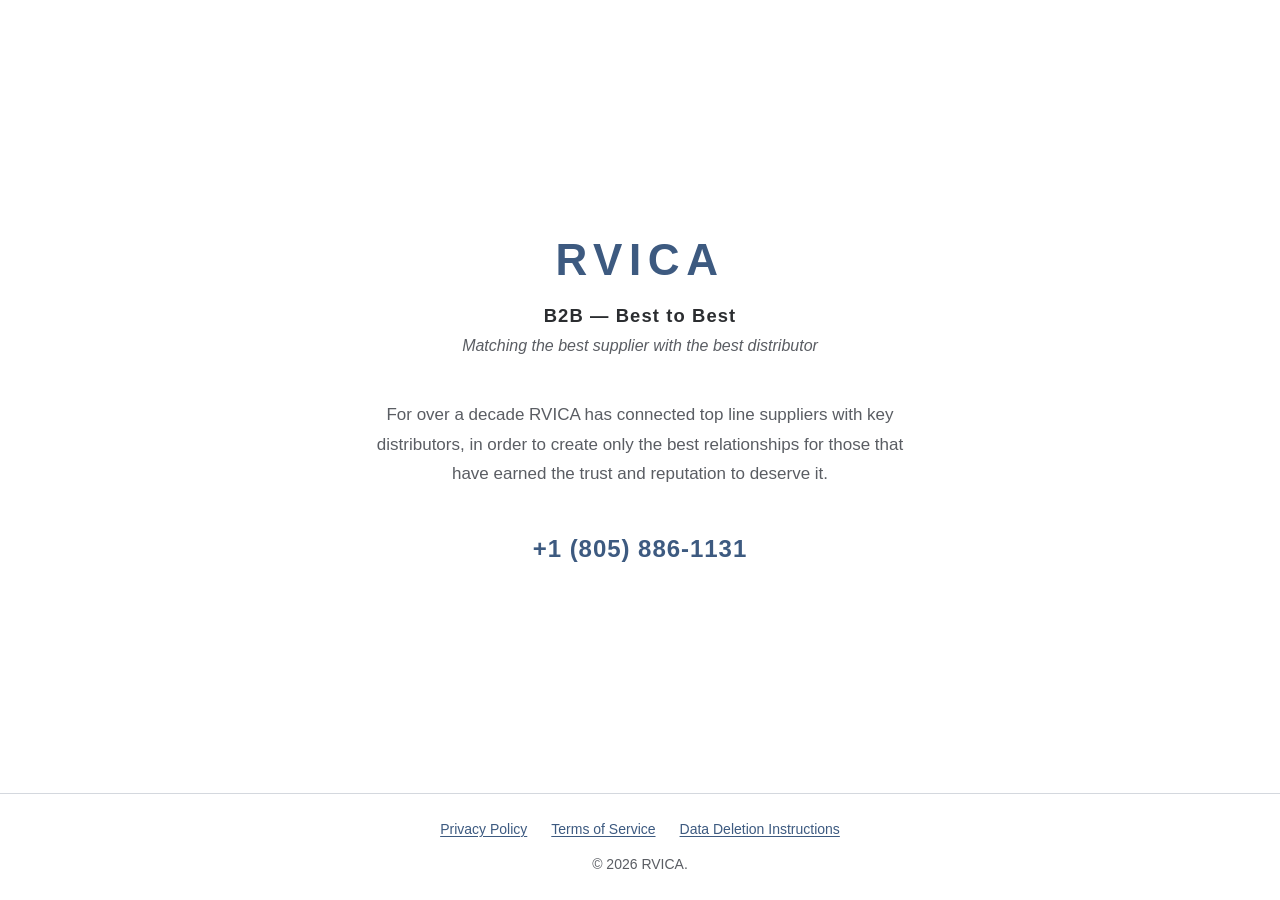
==== index.html @ ec1f27ae "Initial RVICA website — 4 static pages + shared CSS Home page, Privacy Policy, Terms of Service, Dat" ====
<!DOCTYPE html>
<html lang="en">
<head>
  <meta charset="utf-8">
  <meta name="viewport" content="width=device-width, initial-scale=1">
  <title>RVICA — B2B Consulting</title>
  <meta name="description" content="RVICA connects top-line suppliers with key distributors. B2B — Best to Best.">
  <link rel="stylesheet" href="styles.css">
</head>
<body>

  <main class="home-main">
    <h1 class="home-title">RVICA</h1>
    <p class="home-tagline">B2B &mdash; Best to Best</p>
    <p class="home-tagline-sub">Matching the best supplier with the best distributor</p>

    <p class="home-body">
      For over a decade RVICA has connected top line suppliers with key
      distributors, in order to create only the best relationships for those
      that have earned the trust and reputation to deserve it.
    </p>

    <p class="home-phone">
      <a href="tel:+18058861131">+1 (805) 886-1131</a>
    </p>
  </main>

  <footer class="site-footer">
    <ul class="footer-links">
      <li><a href="privacy.html">Privacy Policy</a></li>
      <li><a href="terms.html">Terms of Service</a></li>
      <li><a href="data-deletion.html">Data Deletion Instructions</a></li>
    </ul>
    <p>&copy; 2026 RVICA.</p>
  </footer>

</body>
</html>
---- styles.css ----
*,
*::before,
*::after {
  box-sizing: border-box;
  margin: 0;
  padding: 0;
}

:root {
  --color-bg: #ffffff;
  --color-text: #2b2d30;
  --color-text-light: #5a5d63;
  --color-accent: #3d5a80;
  --color-accent-light: #e8edf3;
  --color-border: #d4d8de;
  --color-link-hover: #2c4260;
  --font-body: -apple-system, BlinkMacSystemFont, "Segoe UI", Roboto, "Helvetica Neue", Arial, sans-serif;
  --max-width-page: 720px;
  --max-width-site: 960px;
}

html {
  font-size: 100%;
  -webkit-text-size-adjust: 100%;
}

body {
  font-family: var(--font-body);
  font-size: 1.0625rem;
  line-height: 1.65;
  color: var(--color-text);
  background: var(--color-bg);
  min-height: 100vh;
  display: flex;
  flex-direction: column;
}

a {
  color: var(--color-accent);
  text-decoration-thickness: 1px;
  text-underline-offset: 0.15em;
  transition: color 0.15s ease;
}

a:hover {
  color: var(--color-link-hover);
}

a:focus-visible {
  outline: 2px solid var(--color-accent);
  outline-offset: 3px;
  border-radius: 2px;
}

/* ---------- HEADER ---------- */

.site-header {
  padding: 1.5rem 2rem;
  border-bottom: 1px solid var(--color-border);
}

.site-header a {
  text-decoration: none;
  color: var(--color-text);
}

.site-header a:hover {
  color: var(--color-accent);
}

.site-name {
  font-size: 1.15rem;
  font-weight: 600;
  letter-spacing: 0.12em;
  text-transform: uppercase;
}

/* ---------- MAIN (home) ---------- */

.home-main {
  flex: 1;
  display: flex;
  flex-direction: column;
  justify-content: center;
  align-items: center;
  text-align: center;
  padding: 4rem 2rem;
  max-width: var(--max-width-site);
  margin: 0 auto;
  width: 100%;
}

.home-title {
  font-size: 2.75rem;
  font-weight: 700;
  letter-spacing: 0.15em;
  color: var(--color-accent);
  margin-bottom: 0.25rem;
}

.home-tagline {
  font-size: 1.15rem;
  font-weight: 600;
  letter-spacing: 0.06em;
  color: var(--color-text);
  margin-bottom: 0.15rem;
}

.home-tagline-sub {
  font-size: 1rem;
  font-style: italic;
  color: var(--color-text-light);
  margin-bottom: 2.5rem;
}

.home-body {
  max-width: 540px;
  font-size: 1.0625rem;
  line-height: 1.75;
  color: var(--color-text-light);
  margin-bottom: 2.5rem;
}

.home-phone {
  font-size: 1.5rem;
  font-weight: 600;
  letter-spacing: 0.04em;
}

.home-phone a {
  color: var(--color-accent);
  text-decoration: none;
}

.home-phone a:hover {
  text-decoration: underline;
}

/* ---------- MAIN (legal pages) ---------- */

.legal-main {
  flex: 1;
  max-width: var(--max-width-page);
  margin: 0 auto;
  padding: 3rem 2rem;
  width: 100%;
}

.legal-main h1 {
  font-size: 1.75rem;
  font-weight: 700;
  letter-spacing: 0.06em;
  color: var(--color-accent);
  margin-bottom: 0.25rem;
}

.legal-main .effective-date {
  font-size: 0.9375rem;
  color: var(--color-text-light);
  margin-bottom: 2.5rem;
}

.legal-main h2 {
  font-size: 1.15rem;
  font-weight: 600;
  color: var(--color-text);
  margin-top: 2rem;
  margin-bottom: 0.5rem;
}

.legal-main p {
  margin-bottom: 1rem;
}

.legal-main ul,
.legal-main ol {
  margin-bottom: 1rem;
  padding-left: 1.5rem;
}

.legal-main li {
  margin-bottom: 0.35rem;
}

.legal-main .contact-block {
  margin-top: 2rem;
  padding: 1rem 1.25rem;
  background: var(--color-accent-light);
  border-radius: 4px;
}

.legal-main .contact-block p {
  margin-bottom: 0.25rem;
}

/* ---------- FOOTER ---------- */

.site-footer {
  border-top: 1px solid var(--color-border);
  padding: 1.5rem 2rem;
  text-align: center;
  font-size: 0.875rem;
  color: var(--color-text-light);
}

.footer-links {
  list-style: none;
  display: flex;
  justify-content: center;
  gap: 1.5rem;
  flex-wrap: wrap;
  margin-bottom: 0.75rem;
}

.footer-links a {
  font-size: 0.875rem;
}

/* ---------- RESPONSIVE ---------- */

@media (max-width: 600px) {
  .home-title {
    font-size: 2rem;
  }

  .home-tagline {
    font-size: 1rem;
  }

  .home-phone {
    font-size: 1.25rem;
  }

  .home-main {
    padding: 3rem 1.25rem;
  }

  .legal-main {
    padding: 2rem 1.25rem;
  }

  .legal-main h1 {
    font-size: 1.35rem;
  }

  .footer-links {
    flex-direction: column;
    gap: 0.5rem;
  }
}

/* ---------- REDUCED MOTION ---------- */

@media (prefers-reduced-motion: reduce) {
  a {
    transition: none;
  }
}
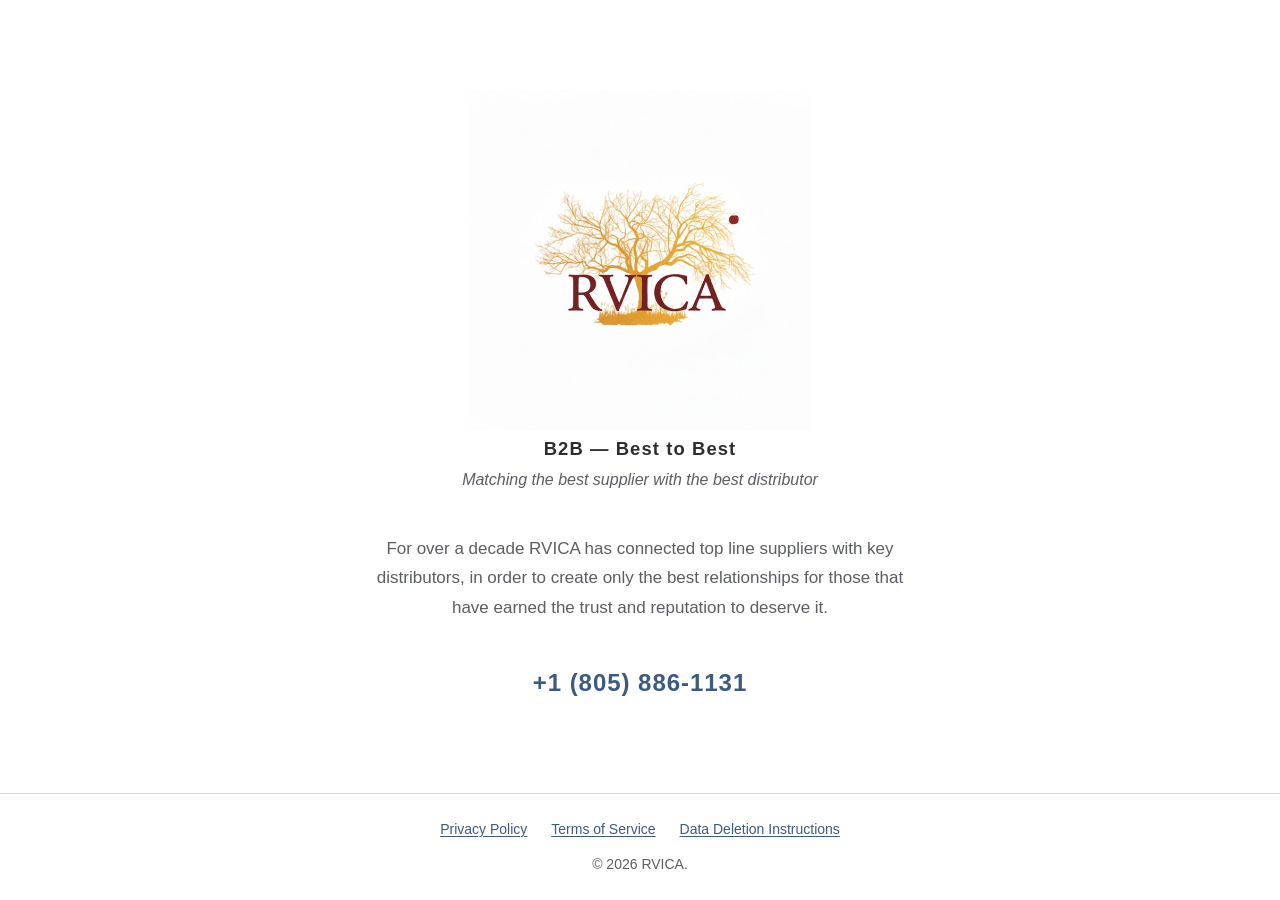
==== commit df702157: "Add RVICA logo to landing page Owner-approved logo (maroon RVICA wordmark over gold tree) replaces t" ====
--- a/index.html
+++ b/index.html
@@ -10,7 +10,7 @@
 <body>
 
   <main class="home-main">
-    <h1 class="home-title">RVICA</h1>
+    <h1 class="home-title"><img src="rvica-logo.jpg" alt="RVICA" class="home-logo" width="640" height="640"></h1>
     <p class="home-tagline">B2B &mdash; Best to Best</p>
     <p class="home-tagline-sub">Matching the best supplier with the best distributor</p>
 
--- a/styles.css
+++ b/styles.css
@@ -98,6 +98,13 @@
   margin-bottom: 0.25rem;
 }
 
+.home-logo {
+  display: block;
+  width: min(340px, 75vw);
+  height: auto;
+  margin: 0 auto;
+}
+
 .home-tagline {
   font-size: 1.15rem;
   font-weight: 600;
